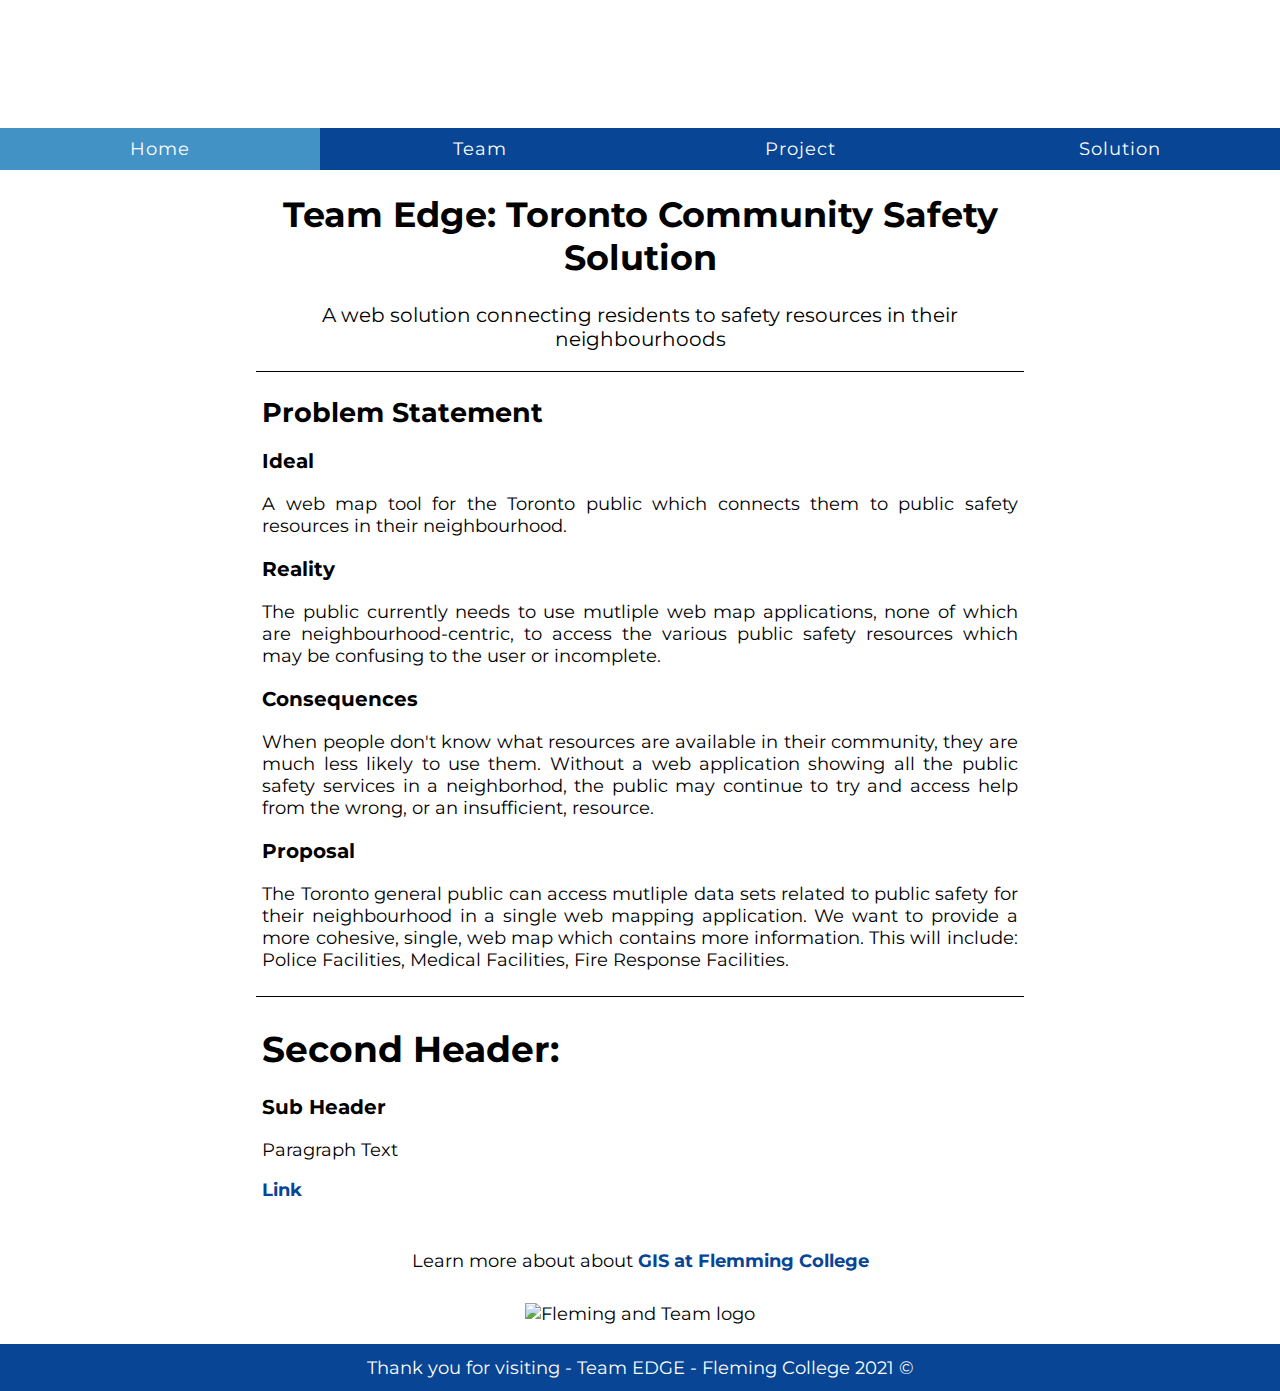
==== index.html @ 1c88b2e0 "Dale - Page details" ====
<!DOCTYPE html>
<html lang = "en">
<head>
	<title> GEOM99 - Community Safety Solution </title>
	<meta name="author" content="Dale Langford, Eric McNeill">
	<meta name="description" content="Homepage for GEOM99 Group Project">
	<meta name="keywords" content="Toronto, Community Safety, GEOM99">
	<meta charset="UTF-8">
	<meta name="viewport" content="width=device-width, initial-scale=1.0">
	<link rel= "stylesheet" href="style.css">

	<link rel="preconnect" href="https://fonts.gstatic.com">
	<link href="https://fonts.googleapis.com/css2?family=Montserrat:wght@300&display=swap" rel="stylesheet">
	<script src="TPSJS.js"></script>
</head> 

<body class = "body">

<header>
<div class="header"></div>
</header>

<nav class="navbar"></nav>
<!-- NAVBAR -->
<ul class="navbar">
	<li><a class="active" href="index.html">Home</a></li>
	<li><a href="team.html">Team</a></li>		
	<li><a href="project.html">Project</a></li>
	<li><a href="solution.html">Solution</a></li>
</ul>
</nav>

<main>
<!-- PAGE EXPLANATION -->
<div class="intro">
	<h1 class="headerText">Team Edge: Toronto Community Safety Solution</h1>
	<p class="headerText2">A web solution connecting residents to safety resources in their neighbourhoods</p>
</div>


<!-- GENERAL -->

<div class="block1">
    <h1 class = "title4"> Problem Statement</h1>
	<p class = homeSubHead> Ideal </p>
	<p class="generalText"> A web map tool for the Toronto public which connects them to public safety resources in their neighbourhood. </p>
	<p class = homeSubHead> Reality </p>
	<p class="generalText"> The public currently needs to use mutliple web map applications, none of which are neighbourhood-centric, to access the various public safety resources which may be confusing to the user or incomplete. </p>
	<p class = homeSubHead> Consequences </p>
	<p class="generalText"> When people don't know what resources are available in their community, they are much less likely to use them. Without a web application showing all the public safety services in a neighborhod, the public may continue to try and access help from the wrong, or an insufficient, resource.  </p>
	<p class = homeSubHead> Proposal </p>
	<p class="generalText"> The Toronto general public can access mutliple data sets related to public safety for their neighbourhood in a single web mapping application. We want to provide a more cohesive, single, web map which contains more information. This will include: Police Facilities, Medical Facilities, Fire Response Facilities. </p>
</div>

<!-- BLOCK 1 -->
<div class = "block2">
<h1> Second Header:</h1>
<p class = homeSubHead> Sub Header<p>
<p>Paragraph Text<p>
<a class="link" href = "https://www.ams-consultancy.com/" target = "_blank"> Link</a>

</div>


<!-- LINKS TO FLEMING -->
<div class = "block3">
<p class = "text4">Learn more about about <a class="link" href = "https://www.geocommunity.net/#about">GIS at Flemming College</a><p>
</div>

<!-- BRANDING -->
<div class = "block3">
<img class="logo" src= "images/WebpageLogo.png" alt="Fleming and Team logo" width="600" height="100">
</div>

</main>

<footer>
<!-- FOOTER -->
<div class = "footer">
<p class = "foottext"> Thank you for visiting - Team EDGE - Fleming College 2021 ©</p>
</div>
</footer>

</body>
</html>
---- style.css ----
body {
	background-color:white;
	font-size: 18px;
	margin:0;
	padding:0;
	color: black;
	font-family: 'Montserrat', arial, helvetica, sans-serif;
}	

/* ################# Header Image ################# */
.header{
	background-image: url(images/Toronto_Ontario.jpg);
	background-size: cover;
	background-position-y: 73%;
	margin:0;
	padding:0;
	height:10vw
}


/* ################# Navbar ################# */
.navbar{
	list-style-type: none;
	margin: 0;
	padding:0;
	top:0;	
	overflow: hidden;
	background-color: #084594;
	position: sticky;
	display:flex;
	justify-content: center;
}

li {
	float:left;
	text-align:center;
}

li a{
	display: inline-block;
	color:white;
	text-decoration: none;
	width: 25vw;
	margin: 0;
	padding: 10px 0px;
	letter-spacing: 1px;
	flex: 1;
}

li a:focus{
	border-color:#9c6af1;
	background-color:#fafafa;
	color:#020202;
	font-weight: bold;
}

li a:hover{
	background-color:#9ecae1;
	color:#181717;
	font-weight: bold;
}

.active{
	display: block;
	background-color:#4292c6;
}

@media only screen and (max-width: 350px) {

	li a{
		color:white;
		display:list-item;
		text-decoration: none;
		width: 24.7;
		padding: 10px 0px;
	}
  }

/*   ################# Links #################  */
.link{
	font-weight:bold;
	text-decoration: none;
	color:#084594;
}

.link:hover{
	color:#4292c6;

}

.link:focus{
	background-color: #9c6af1;
	color:#000000;	
}		

/*   ################# WebpageIntro #################  */

.intro{
	border-bottom:solid;
	border-color: #000000;
	border-width: 1pt;
	width:60%;
	margin:auto;
}

.headerText{
	font-size:35px;
	text-align: center;
	color:#020202
}
.headerText2{
	font-size:20px;
	text-align: center;
	color:#000000;
	padding-left: 2vw;
	padding-right: 2vw;
}



/*   ################# BLOCKS #################  */

.blockTitle{
	padding: 0.5vw;
	margin-top: 0;
	margin-left: 20vw;
	margin-right:20vw;

}
.generalDiv {
	display:flex;
	padding: 0.5vw;
	margin-top: 0;
	margin-left: 20vw;
	margin-right:20vw;
}

.block1 {
	padding: 0.5vw;
	margin-top: 0;
	margin-left: 20vw;
	margin-right:20vw;
	border-bottom:solid;
	border-color: #000000;
	border-width: 1pt;
}

.block2 {
	padding: 0.5vw;
	margin-top: 0;
	margin-left: 20vw;
	margin-right:20vw;
}

.block3 {
	padding: 0.5vw;
	margin-top: 0;
	margin-left: 20vw;
	margin-right:20vw;
	text-align:center;
}

.block4 {
	width: auto;
	display: flex;
	flex-direction: row;
	justify-content: center;
    padding: 0.5vw;
	margin-top: 0;
	margin-left: 20vw;
	margin-right:20vw;
	border-bottom:solid;
	border-color: #000000;
	border-width: 1pt;
}

.block5 {
	width: auto;
	margin-top: 0;
	margin-left: 1vw;
	margin-right:1vw;
}

.block6 {
	width: auto;
	display: flex;
	flex-direction: row;
	justify-content: center;
    padding: 0.5vw;
	margin-top: 2vw;
	margin-left: 20vw;
	margin-right:20vw;
	border-bottom:solid;
	border-color: #000000;
	border-width: 1pt;
}



/*   ################# MAP #################  */

#map {
	height: 400px;
	/* The height is 400 pixels */
	width: 100%;
	/* The width is the width of the web page */
    padding-top: 5vw;
  }


/*   ################# BLOCK MEDIA #################  */
@media only screen and (max-width: 1000px) {

	.blockTitle{
		padding: 0.5vw;
		margin-top: 0;
		margin-left: 20px;
		margin-right:20px;
	}

	.headshot{
		border-radius: 100%;
		float: right;
		margin-right:30px;
	}
}

@media only screen and (max-width: 800px) {
	.block4 {
		width: auto;
		display: flex;
		flex-direction: column;
		justify-content: center;
		margin-top: 0;
		margin-left: 20vw;
		margin-right:20vw;
	}
	
	.block5 {
		width: auto;
		margin-top: 0;
		margin-left: 5vw;
		margin-right:5vw;
	}
	.block6 {
		width: auto;
		display: flex;
		flex-direction: column;
		justify-content: center;
		margin-top: 0;
		margin-left: 20vw;
		margin-right:20vw;
	}
}

@media only screen and (max-width: 500px) {

	.generalDiv{
		padding: 0.5vw;
		margin-top: 0;
		width: 80%;
		margin: auto;
	}
	.headshot{
		display:none;
	}
  }

/*  ################# TEXT #################  */


.title1 {
	font-size: 30px;
	color:#000000
}

.title2{
	font-weight:bold;
	font-size:20px;
	color:#009999;
	margin-top: 5px;
	margin-bottom:0px;
}

.title3 {
	width:60%;
	margin: auto;
	font-size: 30px;
	color:#000000
}

.title4 {
	font-size:20pt;
	color:#000000
}

@media only screen and (max-width: 500px) {
	.title3 {
		width:80%;
		margin: auto;
		font-size: 30px;
	}
}

.generalText{
	margin-top: 0;
	text-align: justify;
}

.homeSubHead{
	font-weight:bold;
	font-size:20px;
}

.projdesc{
	text-align: justify;
	font-size:20px;
}

.text1{
	font-size:22px;	
    text-align: justify;
}
.text2{
    font-size:18px;	
	text-align: justify;
}

.text3{
    font-size:16px;	
	text-align: justify;
}

.text4{
	font-size:18px;
}

.projectimagesubtext {
	font-size: 14px;
	font-style: italic;
	text-align: center;
}



/* ################# Images ################# */

.headshot{
	border-radius: 100%;
	margin-right:30px;
}
.image{
	border-radius: 10px;
	float: right;
	margin:auto;
}	

.projectimage {
	width: 60vw;
	height: 100%;
}

.logo{
	width: 20vw;
	height: 100%;
	
}


@media only screen and (max-width: 900px) {

	.image{
		border-radius: 10px;
		float: right;
		height:100%;
		width: 100%;
		margin:auto;
		padding-bottom: 3vw;
	}
  }

  .image2{
	border-radius: 10px;
	float: right;
	margin:auto;
	margin-left:1vw;
}	

@media only screen and (max-width: 900px) {

	.image2{
		border-radius: 10px;
		height:100%;
		width: 100%;
		float:right;
		margin:auto;
		padding-bottom: 3vw;
	}
  }

@media only screen and (max-width: 500px) {

	.image2{
		display: none;
	}
  }

/* ################# Footer ################# */

.footer {
	background-color: #084594;
	position: static;
	width: 100%;
	bottom: 0px;
	left: 0px;
}
	
.foottext {
	color:rgb(255, 255, 255);
	font-family: 'Montserrat', sans-serif;
	text-align: center;
	margin-top: 1vw;
	margin-bottom: 0;
	padding: 1vw;
}

.foottextALT {
	color:rgb(255, 255, 255);
	font-family: 'Montserrat', sans-serif;
	text-align: center;
	margin: 0;
	padding: 1vw;
}
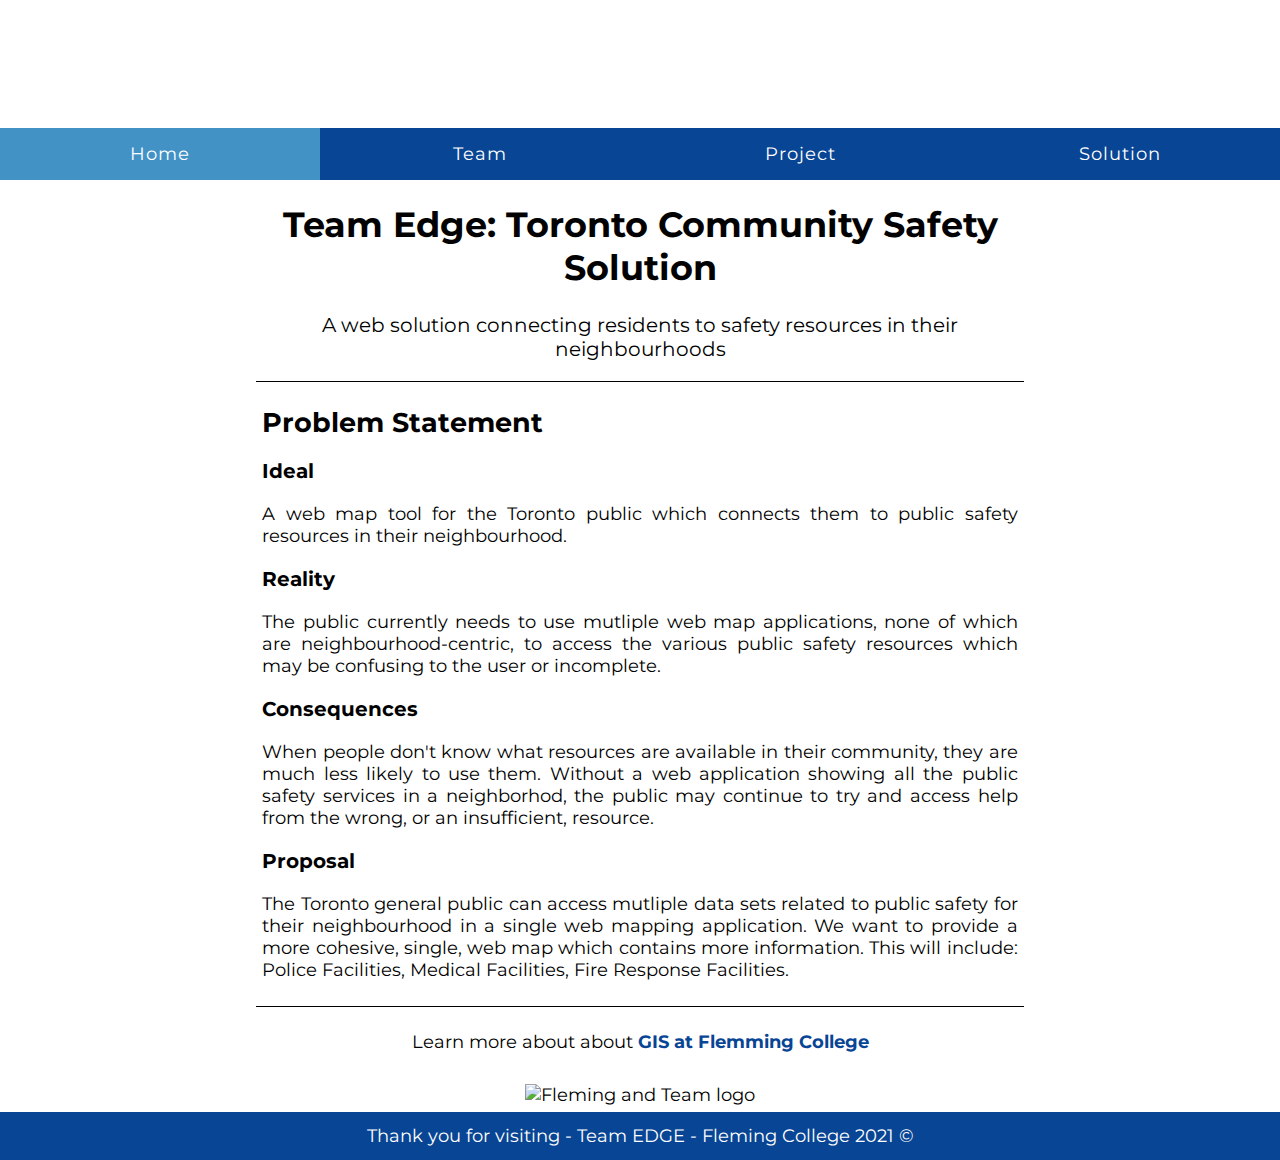
==== commit ca4ac65f: "Dale - Homepage update" ====
--- a/index.html
+++ b/index.html
@@ -52,15 +52,6 @@
 	<p class="generalText"> The Toronto general public can access mutliple data sets related to public safety for their neighbourhood in a single web mapping application. We want to provide a more cohesive, single, web map which contains more information. This will include: Police Facilities, Medical Facilities, Fire Response Facilities. </p>
 </div>
 
-<!-- BLOCK 1 -->
-<div class = "block2">
-<h1> Second Header:</h1>
-<p class = homeSubHead> Sub Header<p>
-<p>Paragraph Text<p>
-<a class="link" href = "https://www.ams-consultancy.com/" target = "_blank"> Link</a>
-
-</div>
-
 
 <!-- LINKS TO FLEMING -->
 <div class = "block3">
--- a/style.css
+++ b/style.css
@@ -42,7 +42,7 @@
 	text-decoration: none;
 	width: 25vw;
 	margin: 0;
-	padding: 10px 0px;
+	padding: 15px 0px;
 	letter-spacing: 1px;
 	flex: 1;
 }
@@ -71,7 +71,7 @@
 		color:white;
 		display:list-item;
 		text-decoration: none;
-		width: 24.7;
+		width: 25vw;
 		padding: 10px 0px;
 	}
   }
@@ -345,6 +345,11 @@
 
 /* ################# Images ################# */
 
+
+.move1 {
+	margin-right:200px;
+}
+
 .headshot{
 	border-radius: 100%;
 	margin-right:30px;
@@ -358,6 +363,22 @@
 .projectimage {
 	width: 60vw;
 	height: 100%;
+}
+
+.projectimage2 {
+	width: 40vw;
+	height: 100%;
+	margin-left: auto;
+	margin-right: auto;
+	display: block;
+}
+
+.projectimage3 {
+	width: 20vw;
+	height: 100%;
+	margin-left: auto;
+	margin-right: auto;
+	display: block;
 }
 
 .logo{
@@ -419,7 +440,7 @@
 	color:rgb(255, 255, 255);
 	font-family: 'Montserrat', sans-serif;
 	text-align: center;
-	margin-top: 1vw;
+	margin-top: 0;
 	margin-bottom: 0;
 	padding: 1vw;
 }
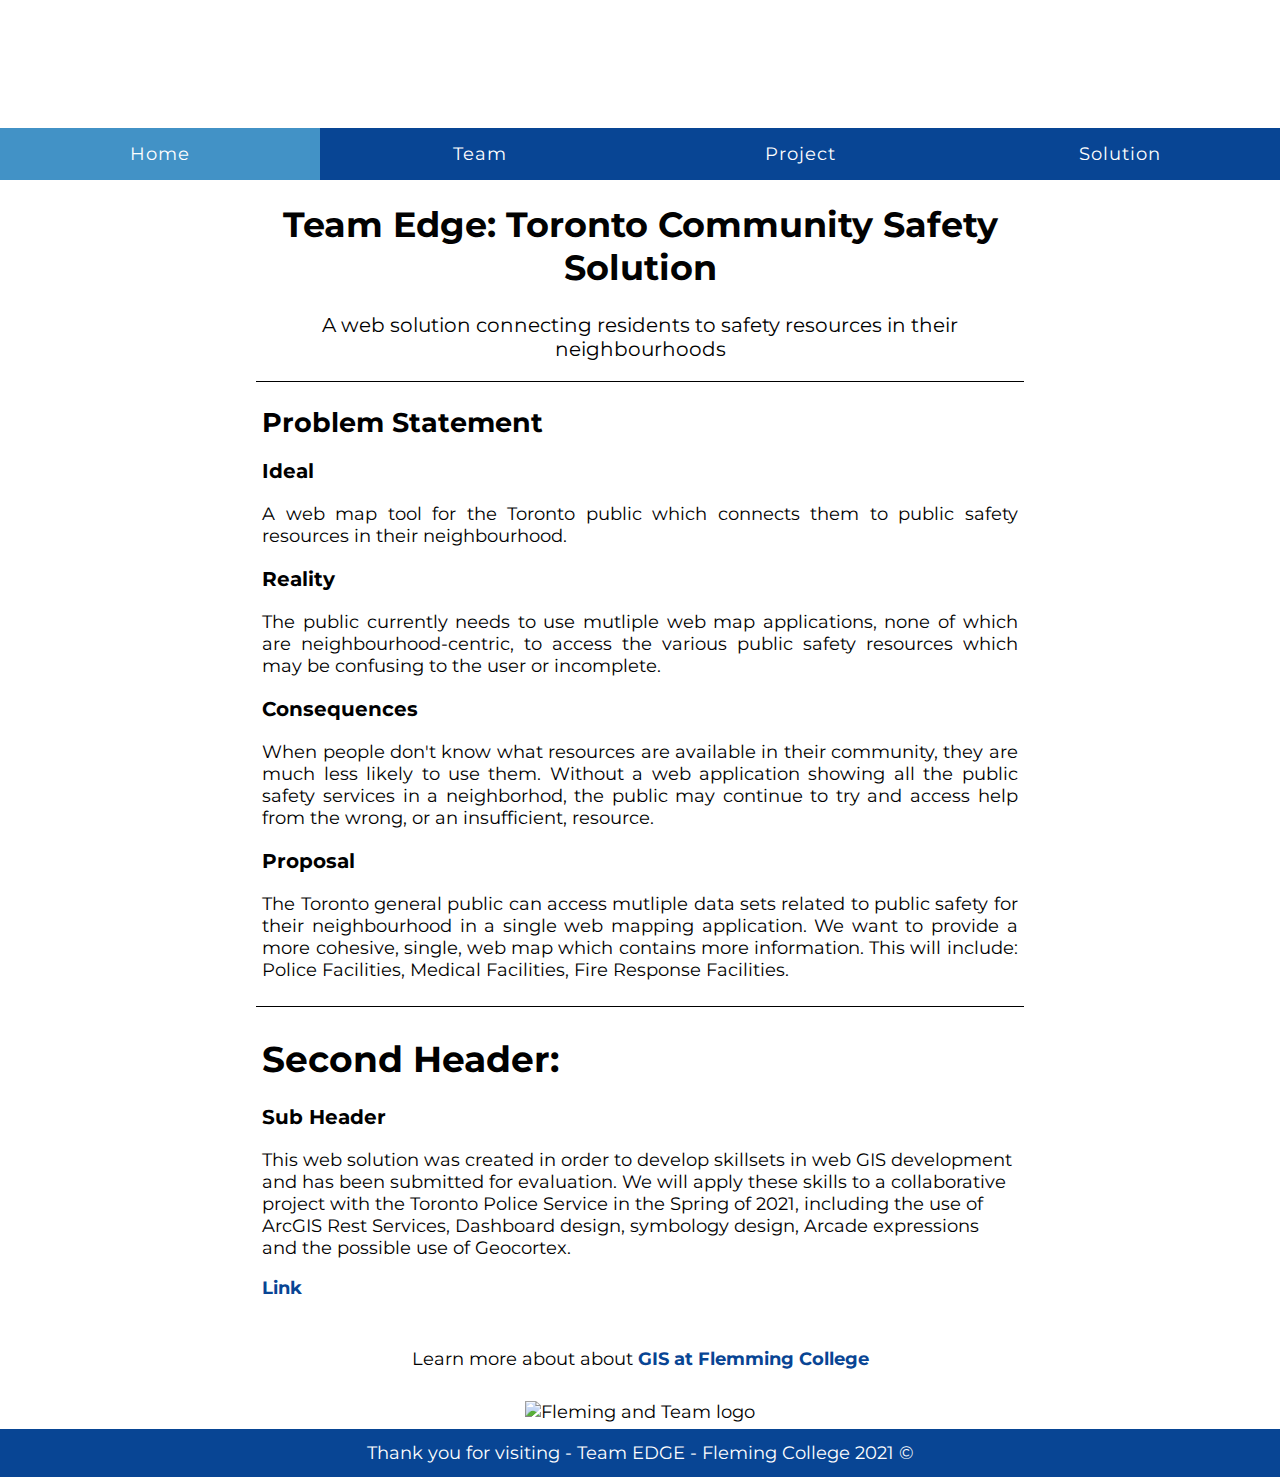
==== commit d64cb548: "Merge branch 'main' of https://github.com/GEOM99-TPS/GEOM99 into main" ====
--- a/index.html
+++ b/index.html
@@ -52,6 +52,15 @@
 	<p class="generalText"> The Toronto general public can access mutliple data sets related to public safety for their neighbourhood in a single web mapping application. We want to provide a more cohesive, single, web map which contains more information. This will include: Police Facilities, Medical Facilities, Fire Response Facilities. </p>
 </div>
 
+<!-- BLOCK 1 -->
+<div class = "block2">
+<h1> Second Header:</h1>
+<p class = homeSubHead> Sub Header<p>
+<p>This web solution was created in order to develop skillsets in web GIS development and has been submitted for evaluation. We will apply these skills to a collaborative project with the Toronto Police Service in the Spring of 2021, including the use of ArcGIS Rest Services, Dashboard design, symbology design, Arcade expressions and the possible use of Geocortex. <p>
+<a class="link" href = "https://www.ams-consultancy.com/" target = "_blank"> Link</a>
+
+</div>
+
 
 <!-- LINKS TO FLEMING -->
 <div class = "block3">
--- a/style.css
+++ b/style.css
@@ -347,7 +347,7 @@
 
 
 .move1 {
-	margin-right:200px;
+	margin-left:180px;
 }
 
 .headshot{
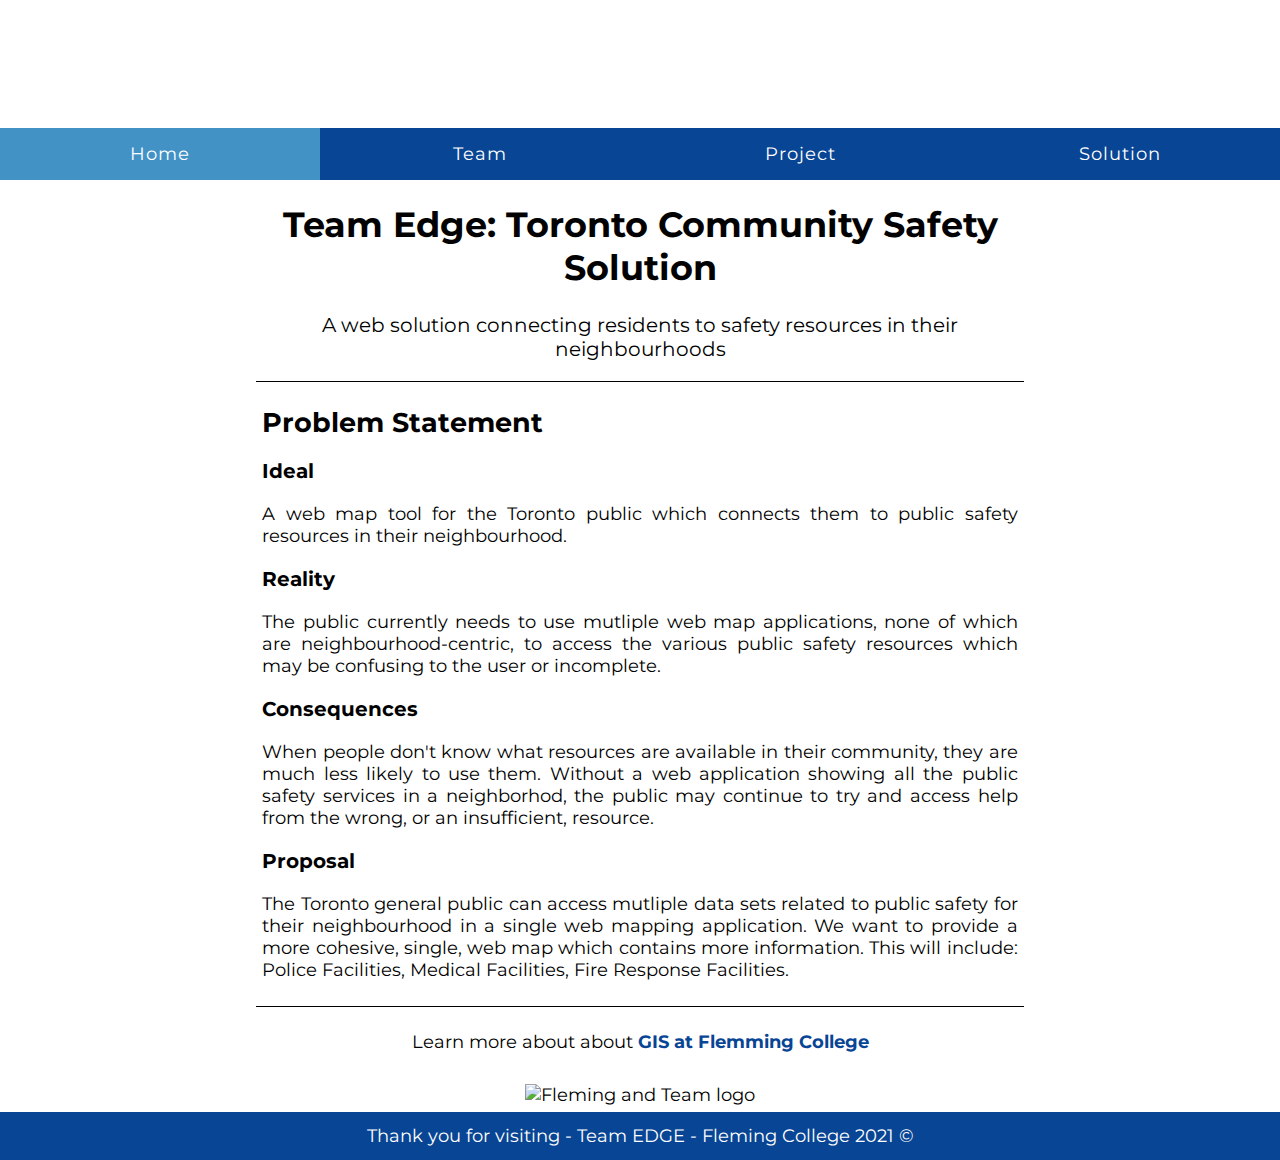
==== commit 751250c1: "Dale - Home" ====
--- a/index.html
+++ b/index.html
@@ -52,15 +52,6 @@
 	<p class="generalText"> The Toronto general public can access mutliple data sets related to public safety for their neighbourhood in a single web mapping application. We want to provide a more cohesive, single, web map which contains more information. This will include: Police Facilities, Medical Facilities, Fire Response Facilities. </p>
 </div>
 
-<!-- BLOCK 1 -->
-<div class = "block2">
-<h1> Second Header:</h1>
-<p class = homeSubHead> Sub Header<p>
-<p>This web solution was created in order to develop skillsets in web GIS development and has been submitted for evaluation. We will apply these skills to a collaborative project with the Toronto Police Service in the Spring of 2021, including the use of ArcGIS Rest Services, Dashboard design, symbology design, Arcade expressions and the possible use of Geocortex. <p>
-<a class="link" href = "https://www.ams-consultancy.com/" target = "_blank"> Link</a>
-
-</div>
-
 
 <!-- LINKS TO FLEMING -->
 <div class = "block3">
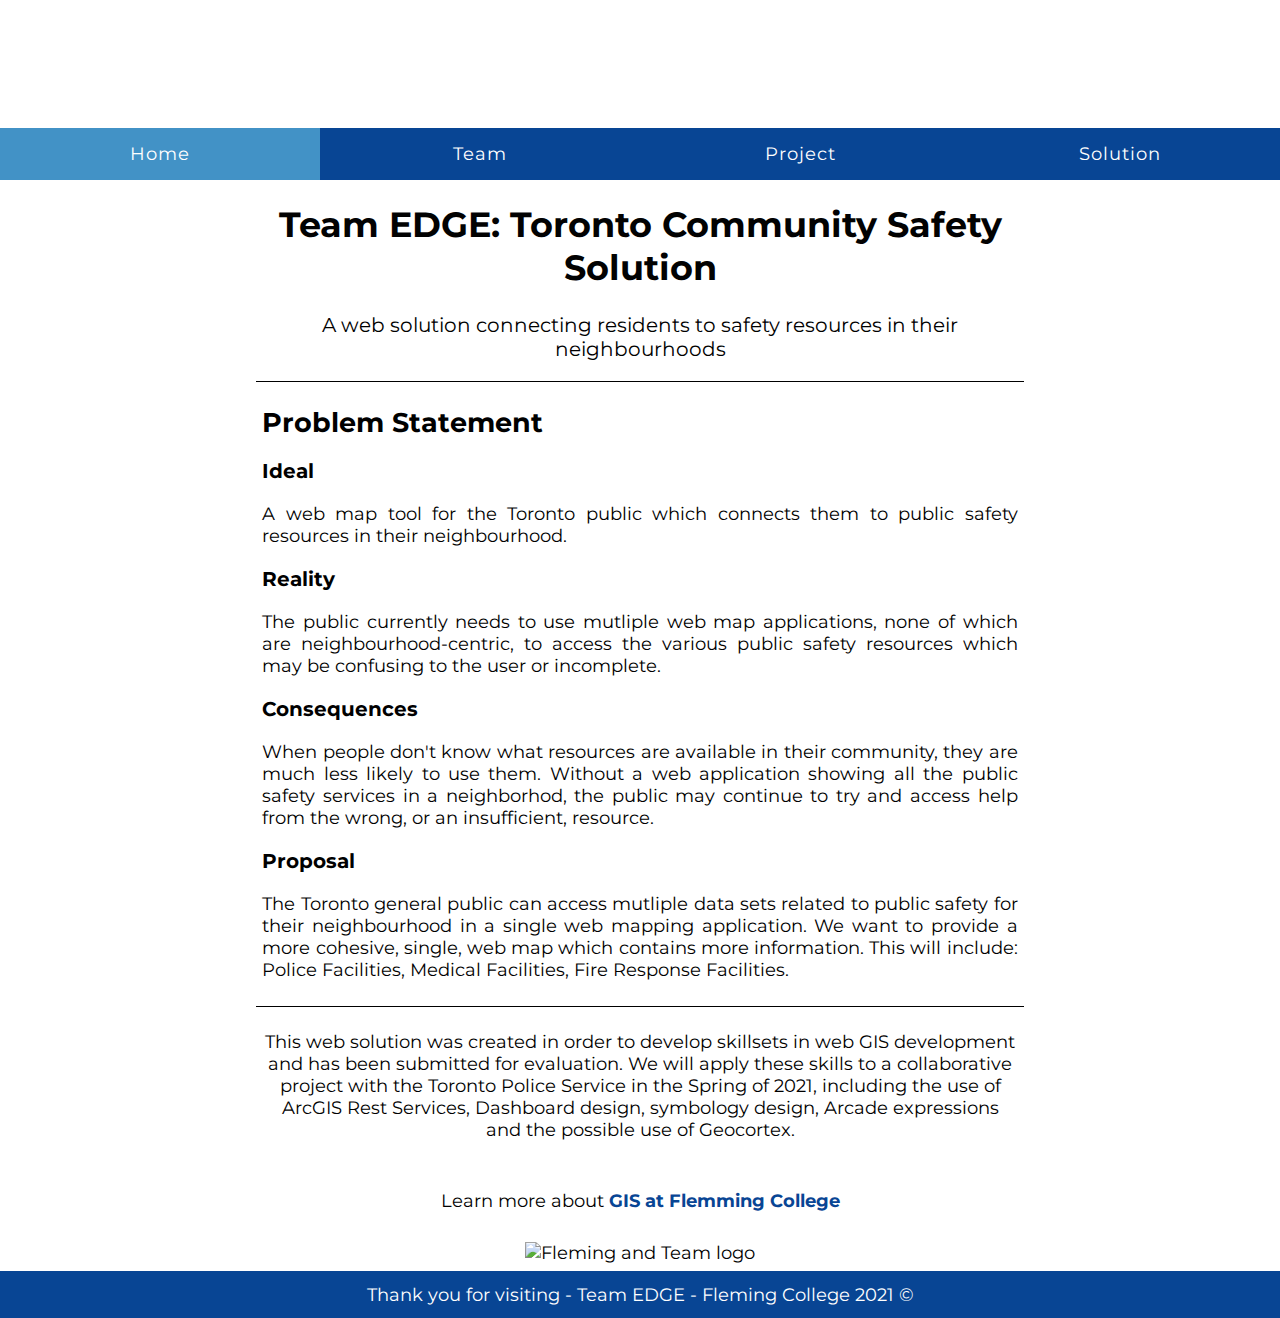
==== commit 509361ed: "Update index.html" ====
--- a/index.html
+++ b/index.html
@@ -33,7 +33,7 @@
 <main>
 <!-- PAGE EXPLANATION -->
 <div class="intro">
-	<h1 class="headerText">Team Edge: Toronto Community Safety Solution</h1>
+	<h1 class="headerText">Team EDGE: Toronto Community Safety Solution</h1>
 	<p class="headerText2">A web solution connecting residents to safety resources in their neighbourhoods</p>
 </div>
 
@@ -52,10 +52,18 @@
 	<p class="generalText"> The Toronto general public can access mutliple data sets related to public safety for their neighbourhood in a single web mapping application. We want to provide a more cohesive, single, web map which contains more information. This will include: Police Facilities, Medical Facilities, Fire Response Facilities. </p>
 </div>
 
+	
+<!-- INTRO PHRASE-->
+<div class = "block3">
+<p class = "text4">This web solution was created in order to develop skillsets in web GIS development and has 
+	been submitted for evaluation. We will apply these skills to a collaborative project with the Toronto 
+	Police Service in the Spring of 2021, including the use of ArcGIS Rest Services, Dashboard design, symbology 
+	design, Arcade expressions and the possible use of Geocortex. <p>
+</div> 
 
 <!-- LINKS TO FLEMING -->
 <div class = "block3">
-<p class = "text4">Learn more about about <a class="link" href = "https://www.geocommunity.net/#about">GIS at Flemming College</a><p>
+<p class = "text4">Learn more about <a class="link" href = "https://www.geocommunity.net/#about">GIS at Flemming College</a><p>
 </div>
 
 <!-- BRANDING -->
--- a/style.css
+++ b/style.css
@@ -175,7 +175,7 @@
 }
 
 .block5 {
-	width: auto;
+	width: 30vw;
 	margin-top: 0;
 	margin-left: 1vw;
 	margin-right:1vw;
